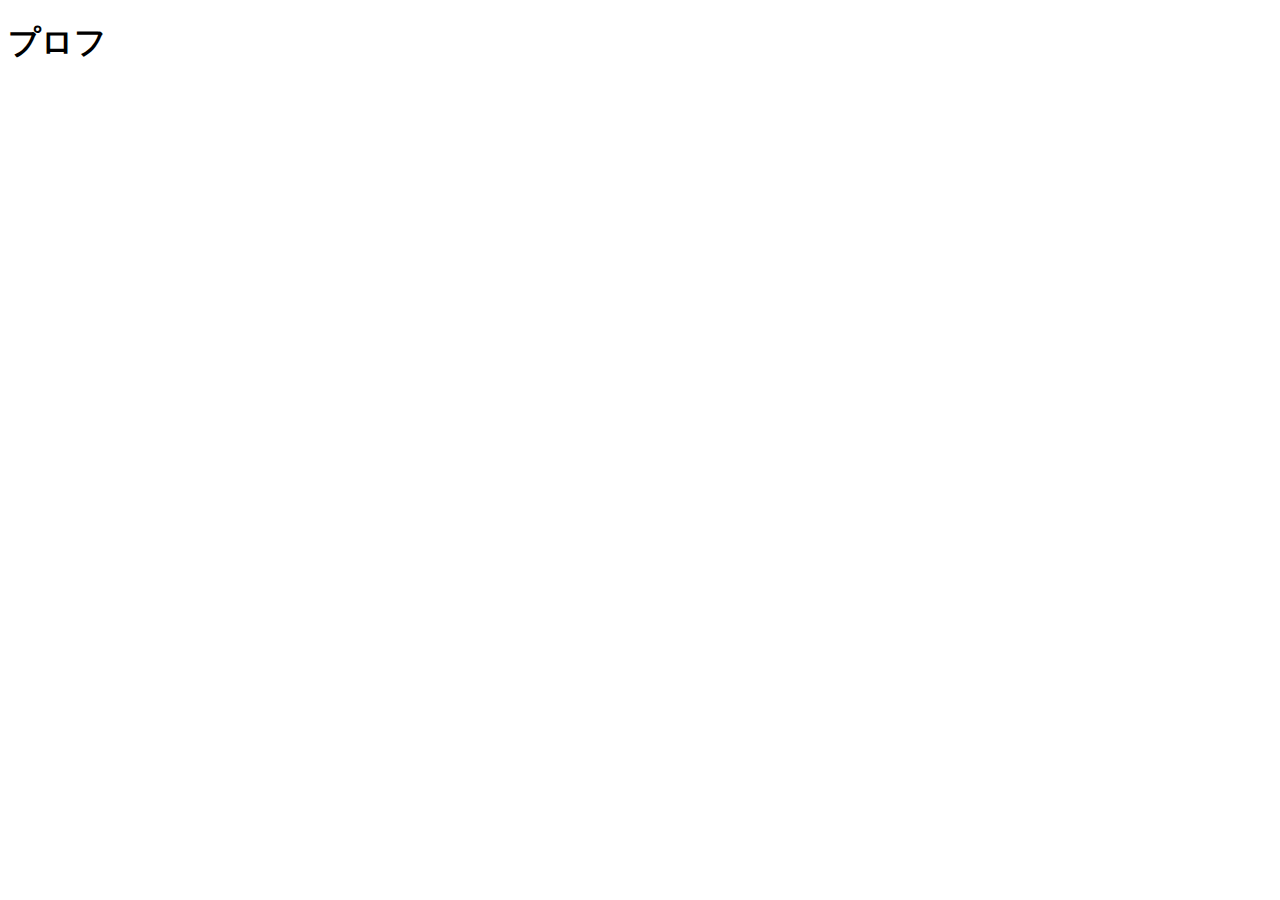
==== index.html @ 8f8a83a3 "create index.html" ====
<!DOCTYPE html>
<html lang="ja">
<head>
    <meta charset="UTF-8">
    <meta name="viewport" content="width=device-width, initial-scale=1.0">
    <title>こじろーページ</title>
</head>
<body>
    <h1>プロフ</h1> 
</body>
</html>
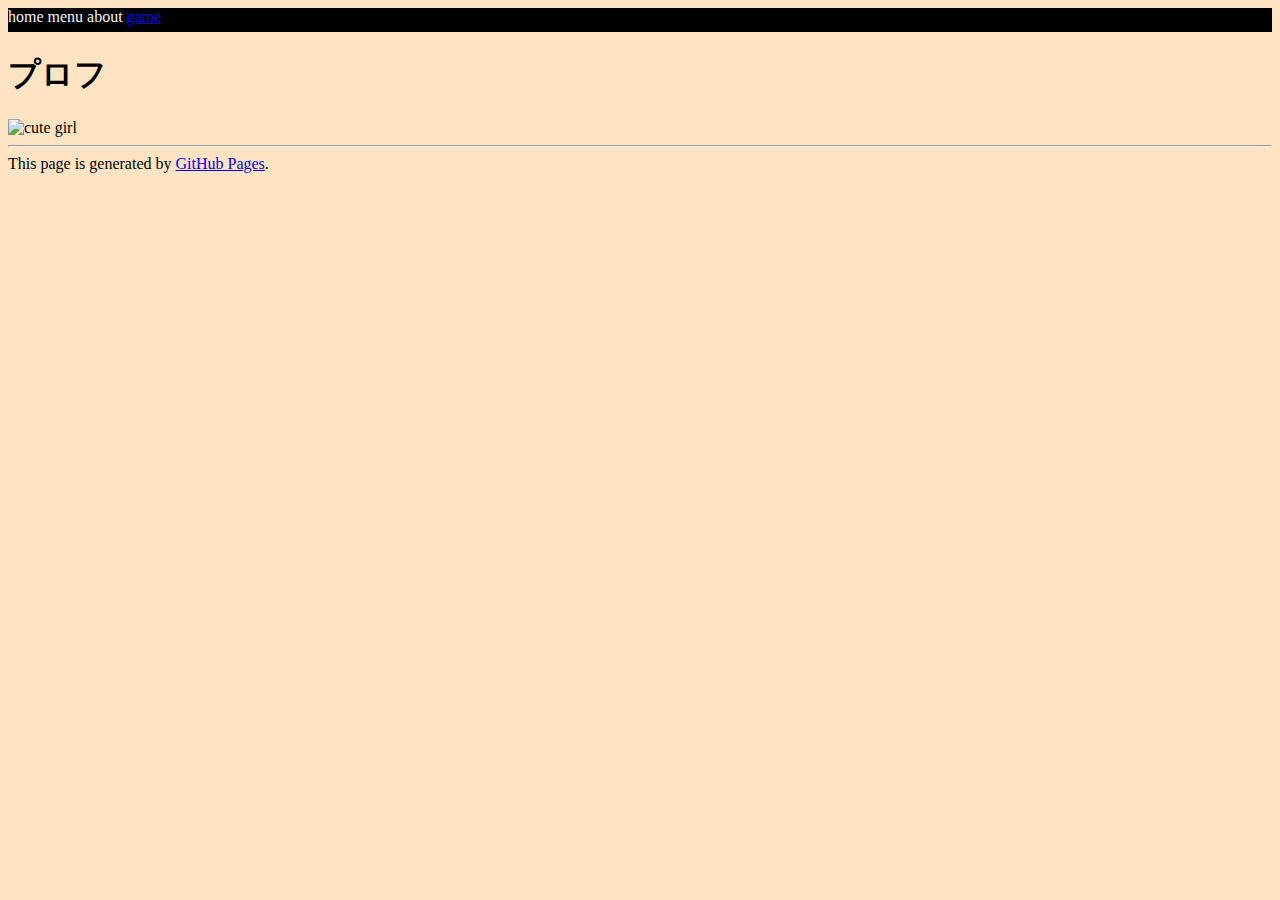
==== commit 872e7828: "add image" ====
--- a/index.html
+++ b/index.html
@@ -1,11 +1,44 @@
 <!DOCTYPE html>
 <html lang="ja">
-<head>
+
+<head prefix="og: http://ogp.me/ns# website: http://ogp.me/ns/website#">
     <meta charset="UTF-8">
     <meta name="viewport" content="width=device-width, initial-scale=1.0">
     <title>こじろーページ</title>
+
+    <!-- og declaration -->
+    <meta name="og:url" content="https://kojiron987.github.io" />
+    <meta name="og:title" content="こじろーページ">
+    <meta name="og:description" content="こじろーページ" />
+    <meta name="og:site_name" content="kojiron987 github.io">
+    <meta name="og:type" content="website"/>
+    <meta name="og:image" content="https://kojiron987.github.io/resources/portfolio-image.jpg" />
+    <meta name="og:image:type" content="image/jpeg">
+    <meta name="twitter:card" content="summary" />
+    <meta name="twitter:site" content="@kojiron9876" />
+    <meta name="twitter:creator" content="@kojiron9876" />
+    <meta name="twitter:image" content="https://kojiron987.github.io/resources/portfolio-image.jpg" />
+    <link rel="stylesheet" href="style/style.css" />
 </head>
+
 <body>
-    <h1>プロフ</h1> 
+    <header>
+        <div class="menu-bar">
+            <div class="menu-item">home</div>
+            <div class="menu-item">menu</div>
+            <div class="menu-item">about</div>
+            <div class="menu-item"><a href="./pages/game.html">game</a></div>
+        </div>
+    </header>
+
+    <main>
+        <h1>プロフ</h1>
+        <img class="icon" src="./resources/portfolio-image.jpg" alt="cute girl">
+    </main>
+
+    <hr>
+
+    <footer>This page is generated by <a href="https://pages.github.com/" target="_blank" rel="noopener">GitHub Pages</a>.</footer>
 </body>
+
 </html>--- a/style/style.css
+++ b/style/style.css
@@ -0,0 +1,20 @@
+body {
+    background-color: bisque;
+}
+
+.menu-bar {
+    background-color: black;
+    color: whitesmoke;
+    height: 1.5em;
+}
+
+.menu-item {
+    display: inline;
+    margin: auto;
+    bottom: 0;
+}
+
+
+footer {
+    margin-top: auto;
+}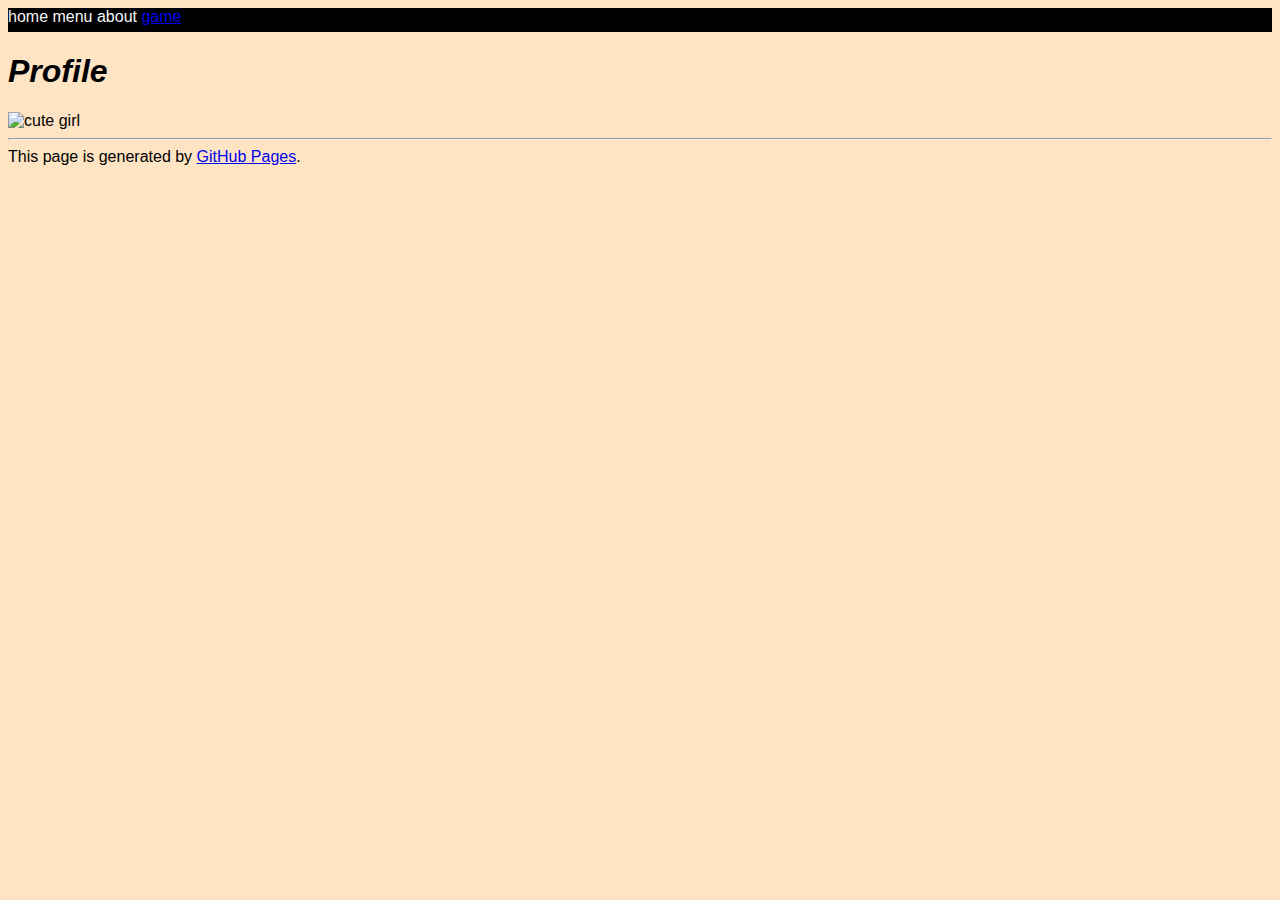
==== commit fc6de217: "change h1 content" ====
--- a/index.html
+++ b/index.html
@@ -20,7 +20,6 @@
     <meta name="twitter:image" content="https://kojiron987.github.io/resources/portfolio-image.jpg" />
     <link rel="stylesheet" href="style/style.css" />
 </head>
-
 <body>
     <header>
         <div class="menu-bar">
@@ -32,7 +31,7 @@
     </header>
 
     <main>
-        <h1>プロフ</h1>
+        <h1 class="page-title">Profile</h1>
         <img class="icon" src="./resources/portfolio-image.jpg" alt="cute girl">
     </main>
 
--- a/style/style.css
+++ b/style/style.css
@@ -1,5 +1,6 @@
 body {
     background-color: bisque;
+    font-family: sans-serif;
 }
 
 .menu-bar {
@@ -15,6 +16,16 @@
 }
 
 
+.icon {
+    width: 20em;
+    
+}
+
+.page-title {
+    font-weight: 550;
+    font-style: italic;
+}
+
 footer {
     margin-top: auto;
 }